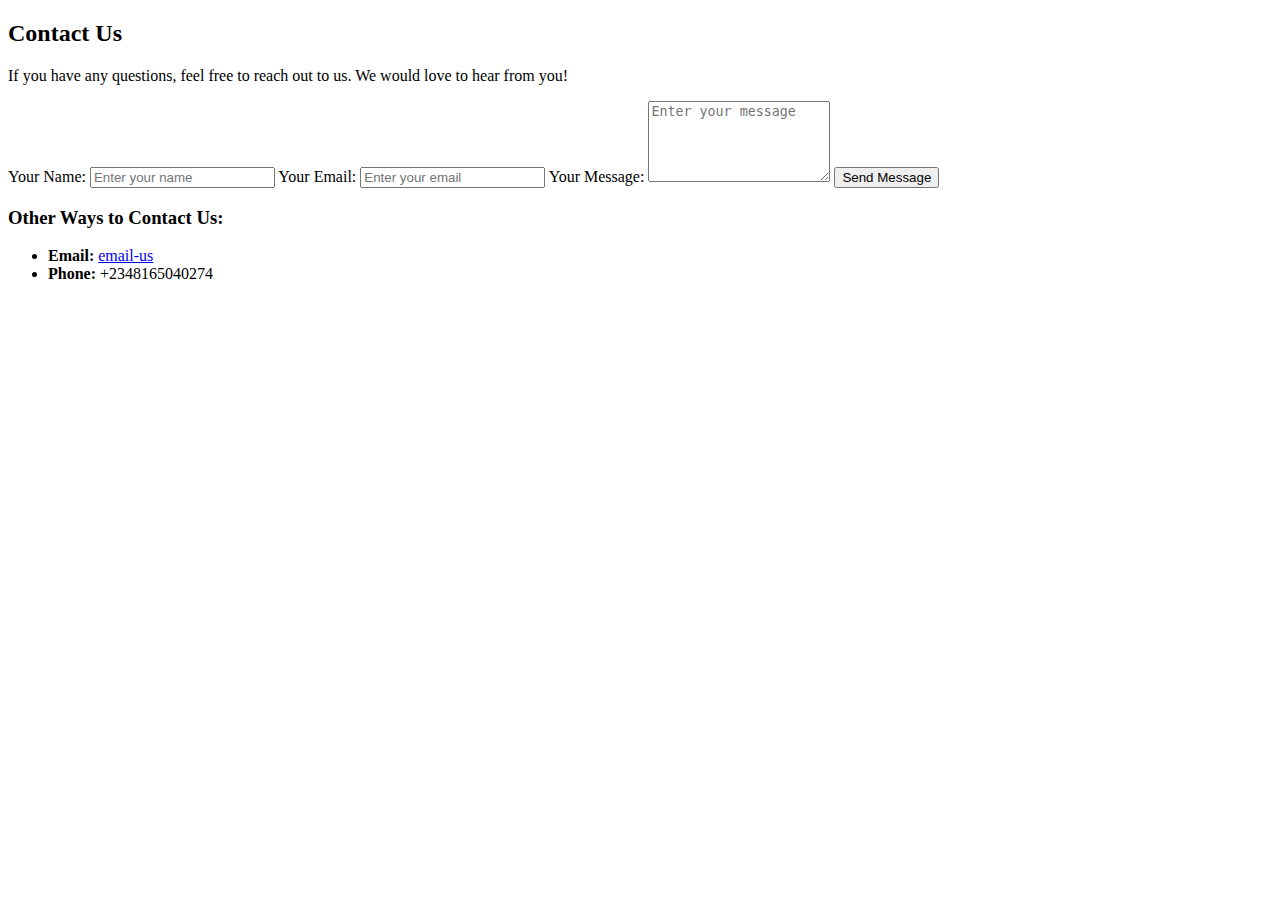
==== contact.html @ dd69873d "contact.html" ====
<!DOCTYPE html>
<html lang="en">
<head>
    <meta charset="UTF-8">
    <meta name="viewport" content="width=device-width, initial-scale=1.0">
    <title>Student Resource Hub</title>
<link rel="stylesheet" href="gone.css">
</head>


<section id="contact-us" class="contact-section">
  <div class="container">
    <h2>Contact Us</h2>
    <p>If you have any questions, feel free to reach out to us. We would love to hear from you!</p>
    
    <!-- Contact Form -->
    <form id="contact-form" action="your-server-endpoint" method="POST">
     

 <label for="name">Your Name:</label>
      <input type="text" id="name" name="name" placeholder="Enter your name" required>

      <label for="email">Your Email:</label>
      <input type="email" id="email" name="email" placeholder="Enter your email" required>

      <label for="message">Your Message:</label>
      <textarea id="message" name="message" rows="5" placeholder="Enter your message" required></textarea>

      <button type="submit" class="submit-btn">Send Message</button>
    </form>

    <!-- Additional Contact Information -->
    <div class="contact-info">
      <h3>Other Ways to Contact Us:</h3>
      <ul>
        <li><strong>Email:</strong> <a href="mailto:mondayimafidonamos@gmail.com">email-us</a></li>
        <li><strong>Phone:</strong> +2348165040274</li>
               </li>
      </ul>
    </div>
  </div>
</section>
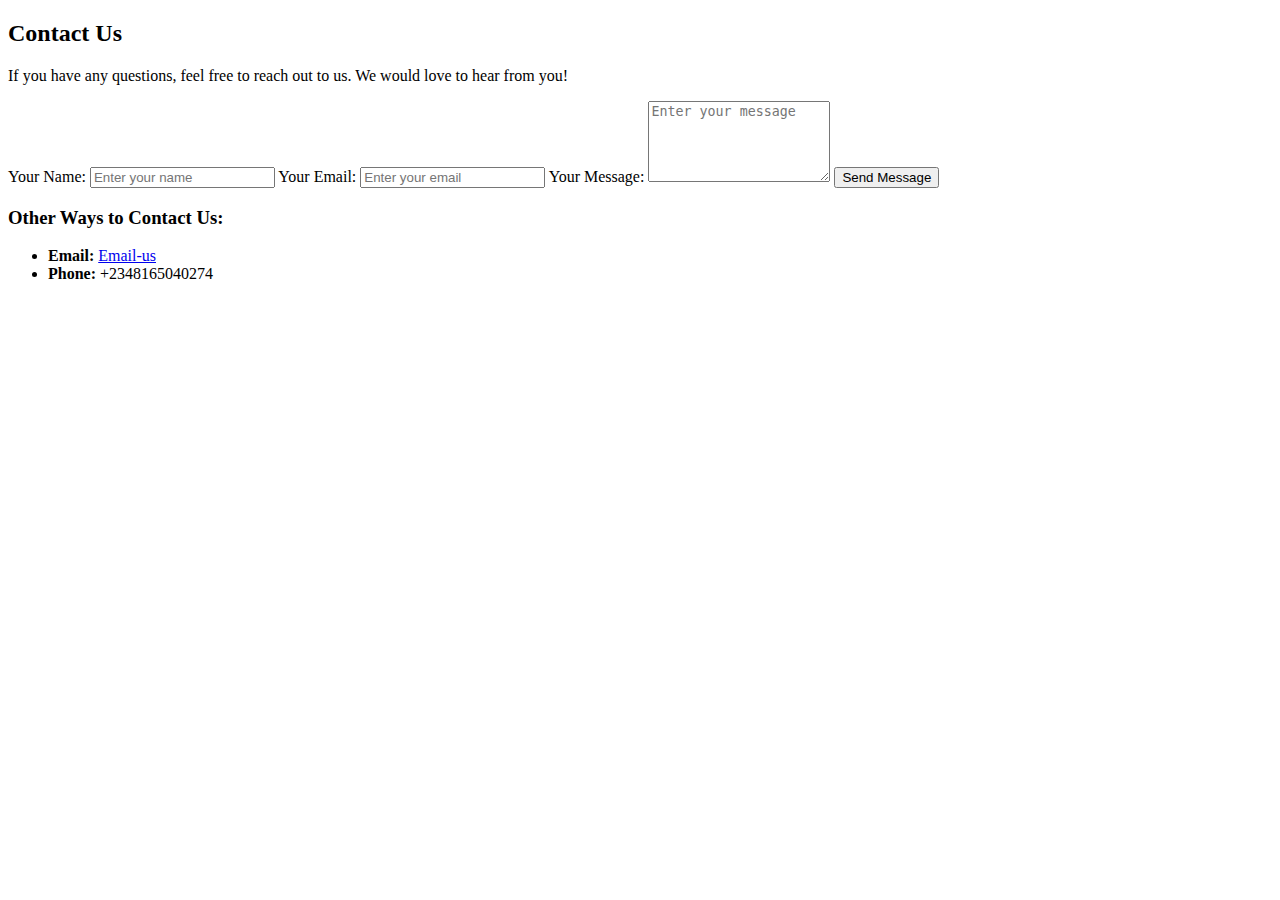
==== commit e6f92a2c: "Update contact.html" ====
--- a/contact.html
+++ b/contact.html
@@ -4,20 +4,18 @@
     <meta charset="UTF-8">
     <meta name="viewport" content="width=device-width, initial-scale=1.0">
     <title>Student Resource Hub</title>
-<link rel="stylesheet" href="gone.css">
+    <link rel="stylesheet" href="gone.css">
 </head>
 
-
+<body>
 <section id="contact-us" class="contact-section">
   <div class="container">
     <h2>Contact Us</h2>
     <p>If you have any questions, feel free to reach out to us. We would love to hear from you!</p>
     
     <!-- Contact Form -->
-    <form id="contact-form" action="your-server-endpoint" method="POST">
-     
-
- <label for="name">Your Name:</label>
+    <form id="contact-form" action="form action="https://formspree.io/f/xdknjqzv" method="POST">
+      <label for="name">Your Name:</label>
       <input type="text" id="name" name="name" placeholder="Enter your name" required>
 
       <label for="email">Your Email:</label>
@@ -33,10 +31,11 @@
     <div class="contact-info">
       <h3>Other Ways to Contact Us:</h3>
       <ul>
-        <li><strong>Email:</strong> <a href="mailto:mondayimafidonamos@gmail.com">email-us</a></li>
+        <li><strong>Email:</strong> <a href="mailto:mondayimafidonamos@gmail.com">Email-us</a></li>
         <li><strong>Phone:</strong> +2348165040274</li>
-               </li>
       </ul>
     </div>
   </div>
 </section>
+</body>
+</html>
